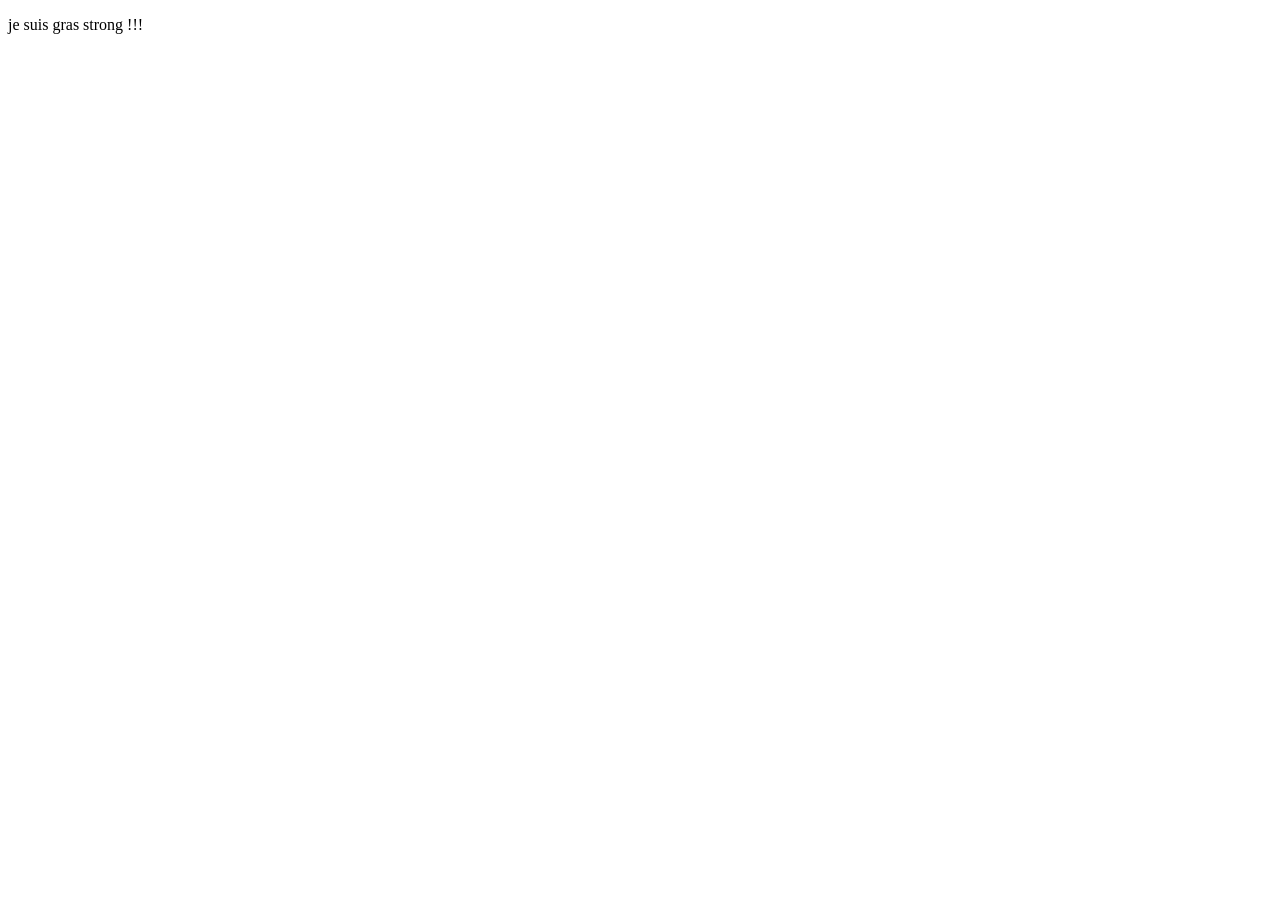
==== cours_html_css/execice_2.html @ 2b7e2304 "commit excercice 2" ====
<!DOCTYPE html>
<!--ceci est une balise de declaration de fichier html.5-->
<html lang="fr">
<!---ceci est une balise de block html qui est l'élement racine du fichier html-->

<head>
    <!--ceci est une balise htlm qui n'est pas visible contenant les" méta données"-->
    <!--une "méta donnée" est une donnnée servant a définir ou décrire une autre donnée quelque soit son support-->
    <meta charset="UTF-8">
    <!--ceci est une balise de méta donnée avec un attribut charset, il spécifie la caligraphie de mon fichier html-->
    <title>mon premier site en html</title>
    <!--ceci est une balise de titre de page-->
</head>

<body>
    <!--ceci est une balise qui contient le corps "visible" de la page web-->
    <p>
        <st>je suis gras strong !!!</st>
    </p>
</body>

</html>
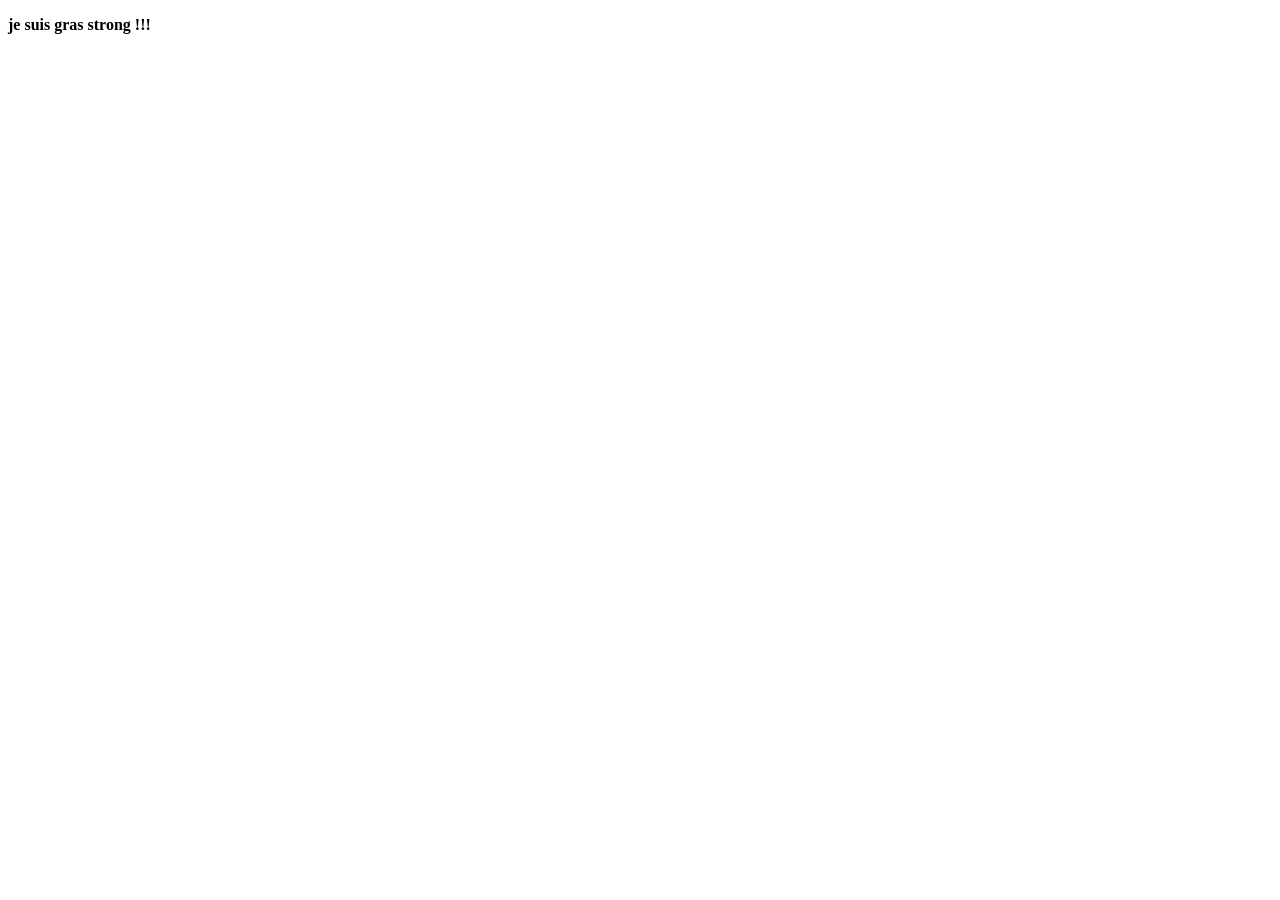
==== commit 9e4149e2: "commit 2.0" ====
--- a/cours_html_css/execice_2.html
+++ b/cours_html_css/execice_2.html
@@ -15,7 +15,7 @@
 <body>
     <!--ceci est une balise qui contient le corps "visible" de la page web-->
     <p>
-        <st>je suis gras strong !!!</st>
+        <strong>je suis gras strong !!!</strong>
     </p>
 </body>
 
